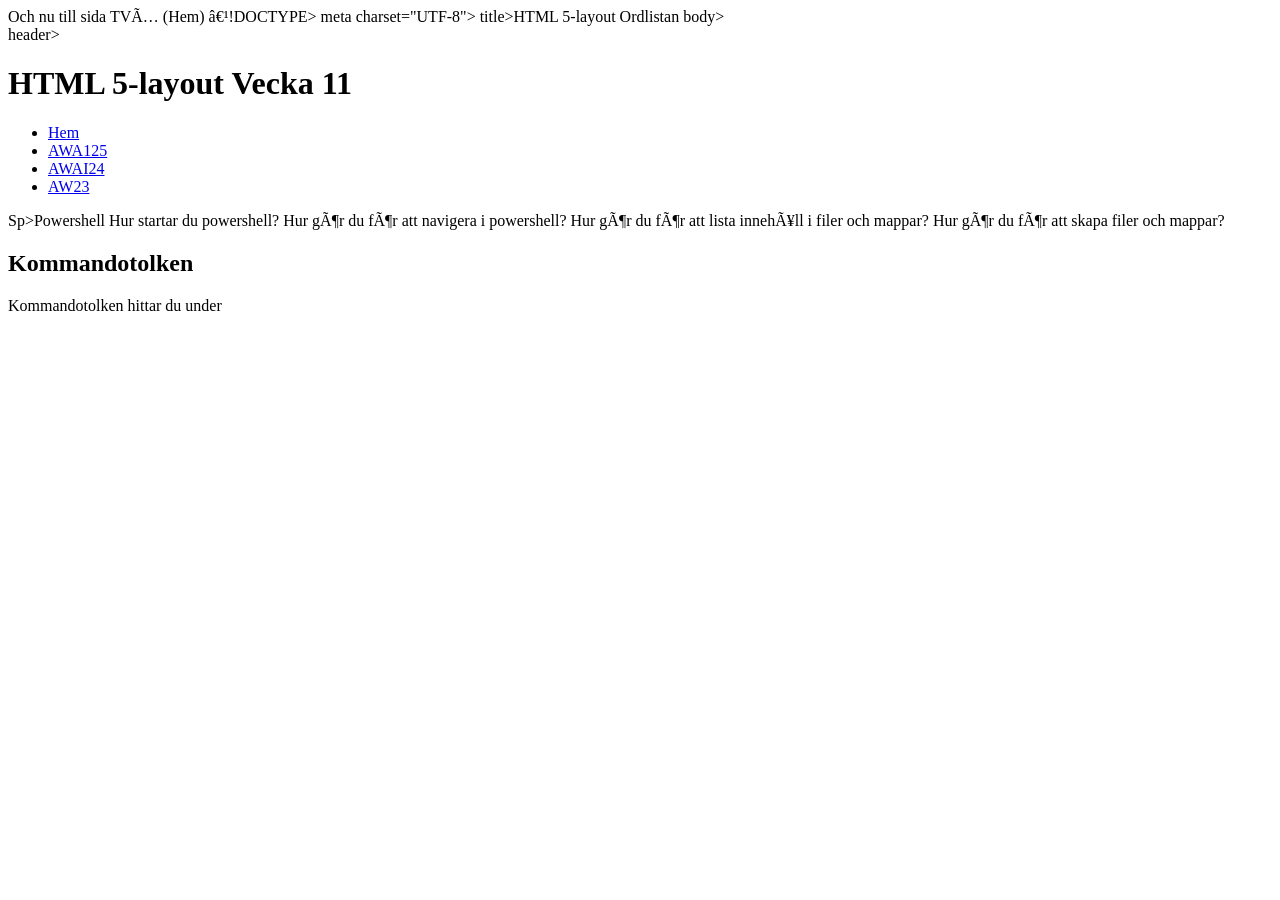
==== Och nu till sida TVÅ (Hem).html @ 3b8ab823 "hemsida" ====
Och nu till sida TVÅ (Hem)
‹!DOCTYPE>
<html>
<head>
meta charset="UTF-8">
title>HTML 5-layout Ordlistan</title> <link rel="stylesheet" href="style.css">
</head>
body>
<div id="wrapper">
header>
<h1>HTML 5-layout Vecka 11</h1>
</header>
<nav>
<ul>
<li><a href="index.html">Hem</a></li>
<li><a href="#">AWA125</a></li>
<li><a href="#">AWAI24</a></li>
<li><a href="#">AW23</a></li>
</ul>
</nav>
<aside id="sidebar">
Sp>Powershell
Hur startar du powershell?
Hur gör du för att navigera i powershell?
Hur gör du för att lista innehåll i filer och mappar?
Hur gör du för att skapa filer och mappar?</p>
</aside>
<article>
<h1>Kommandotolken</h1>
<p>Kommandotolken hittar du under
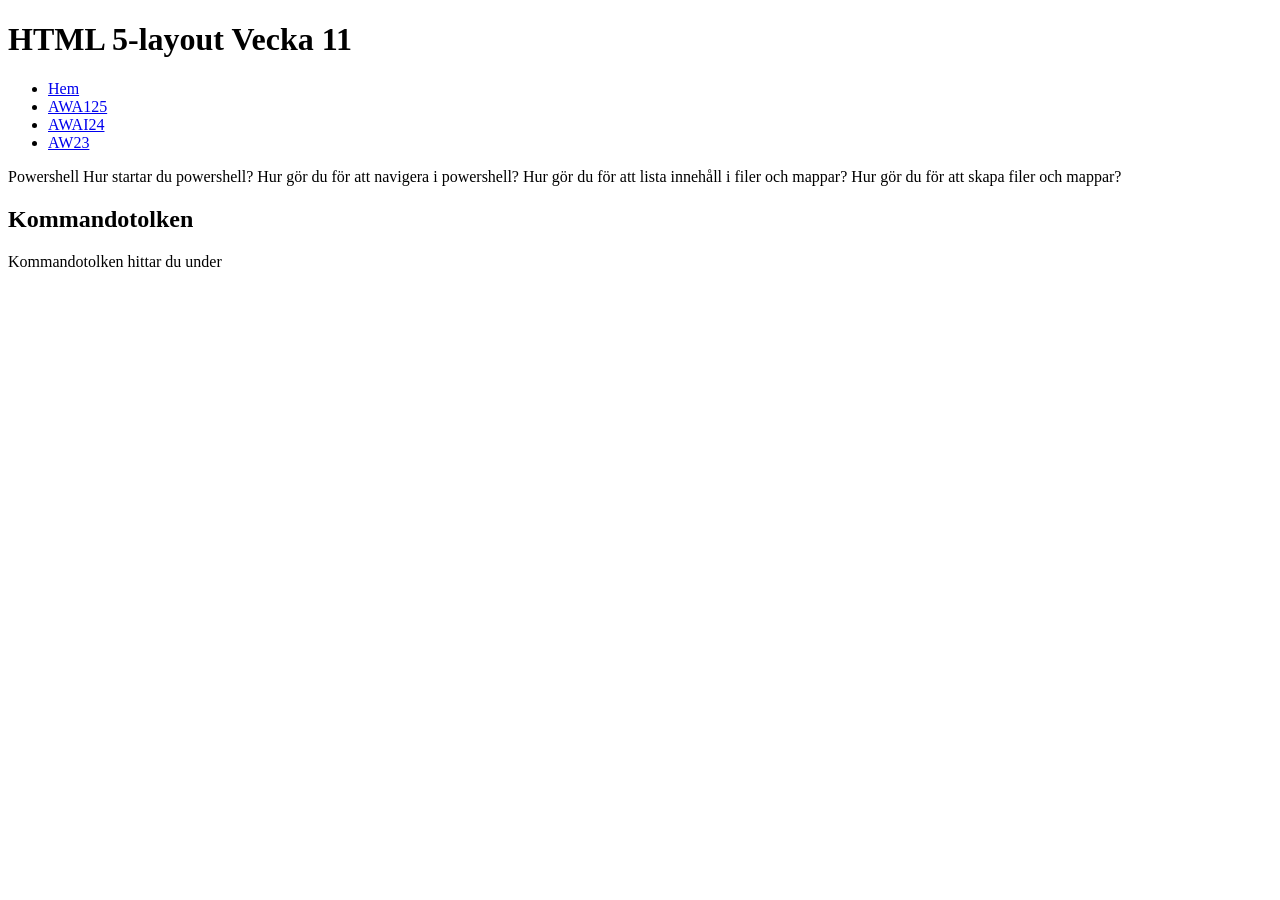
==== commit e67bbe6c: "repair" ====
--- a/Och nu till sida TVÅ (Hem).html
+++ b/Och nu till sida TVÅ (Hem).html
@@ -1,13 +1,13 @@
-Och nu till sida TVÅ (Hem)
-‹!DOCTYPE>
+
+<!DOCTYPE html>
 <html>
 <head>
-meta charset="UTF-8">
-title>HTML 5-layout Ordlistan</title> <link rel="stylesheet" href="style.css">
+<meta charset="UTF-8">
+<title>HTML 5-layout Ordlistan</title> <link rel="stylesheet" href="style.css">
 </head>
-body>
+<body>
 <div id="wrapper">
-header>
+<header>
 <h1>HTML 5-layout Vecka 11</h1>
 </header>
 <nav>
@@ -19,7 +19,7 @@
 </ul>
 </nav>
 <aside id="sidebar">
-Sp>Powershell
+<Sp>Powershell
 Hur startar du powershell?
 Hur gör du för att navigera i powershell?
 Hur gör du för att lista innehåll i filer och mappar?
